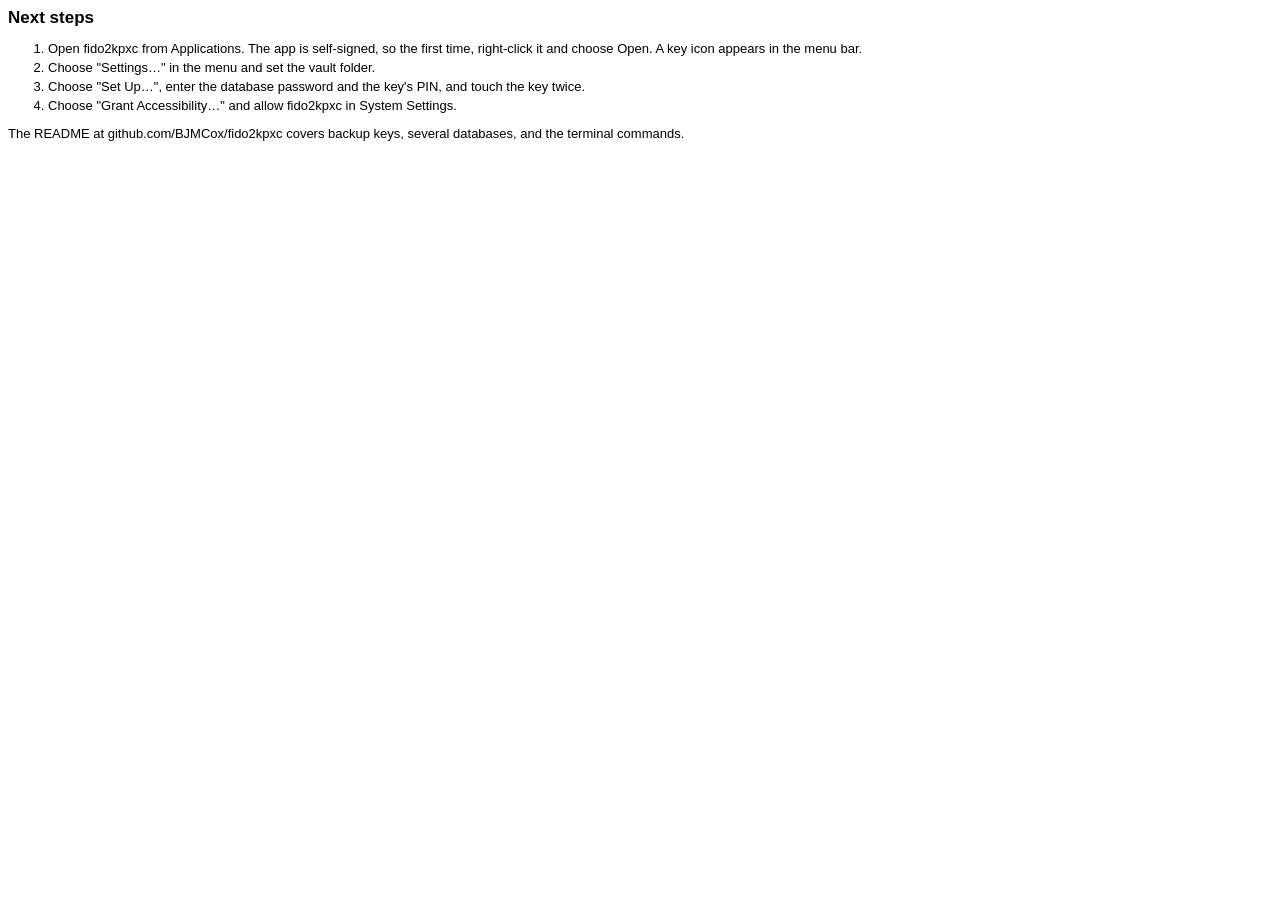
==== assets/pkg/resources/conclusion.html @ 6eec9388 "Add key selection, settings, diagnostics, and branding - With several keys plugged in, touch the one" ====
<!DOCTYPE html>
<html>
<head>
<meta charset="utf-8">
<meta name="color-scheme" content="light dark">
<style>
  body { font: 13px -apple-system, sans-serif; }
  h1 { font-size: 17px; margin: 0 0 8px; }
  li { margin-bottom: 4px; }
</style>
</head>
<body>
<h1>Next steps</h1>
<ol>
  <li>Open fido2kpxc from Applications. The app is self-signed, so the first time, right-click it and choose Open. A key icon appears in the menu bar.</li>
  <li>Choose "Settings…" in the menu and set the vault folder.</li>
  <li>Choose "Set Up…", enter the database password and the key's PIN, and touch the key twice.</li>
  <li>Choose "Grant Accessibility…" and allow fido2kpxc in System Settings.</li>
</ol>
<p>The README at github.com/BJMCox/fido2kpxc covers backup keys, several databases, and the terminal commands.</p>
</body>
</html>
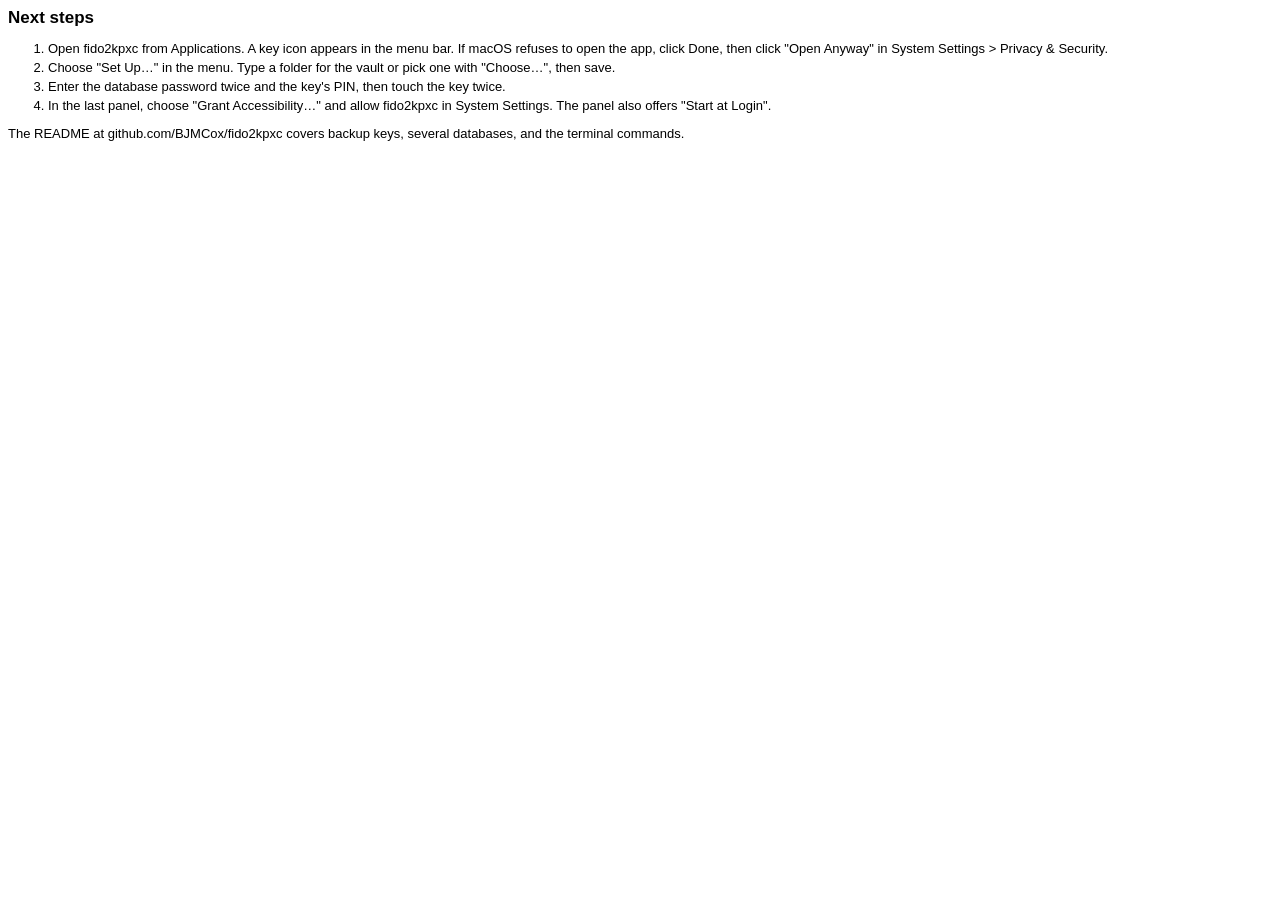
==== commit f230d107: "Release 0.2.2: rework setup, expose the vault library, and address the September review Library: - A" ====
--- a/assets/pkg/resources/conclusion.html
+++ b/assets/pkg/resources/conclusion.html
@@ -12,10 +12,10 @@
 <body>
 <h1>Next steps</h1>
 <ol>
-  <li>Open fido2kpxc from Applications. The app is self-signed, so the first time, right-click it and choose Open. A key icon appears in the menu bar.</li>
-  <li>Choose "Settings…" in the menu and set the vault folder.</li>
-  <li>Choose "Set Up…", enter the database password and the key's PIN, and touch the key twice.</li>
-  <li>Choose "Grant Accessibility…" and allow fido2kpxc in System Settings.</li>
+  <li>Open fido2kpxc from Applications. A key icon appears in the menu bar. If macOS refuses to open the app, click Done, then click "Open Anyway" in System Settings &gt; Privacy &amp; Security.</li>
+  <li>Choose "Set Up…" in the menu. Type a folder for the vault or pick one with "Choose…", then save.</li>
+  <li>Enter the database password twice and the key's PIN, then touch the key twice.</li>
+  <li>In the last panel, choose "Grant Accessibility…" and allow fido2kpxc in System Settings. The panel also offers "Start at Login".</li>
 </ol>
 <p>The README at github.com/BJMCox/fido2kpxc covers backup keys, several databases, and the terminal commands.</p>
 </body>
